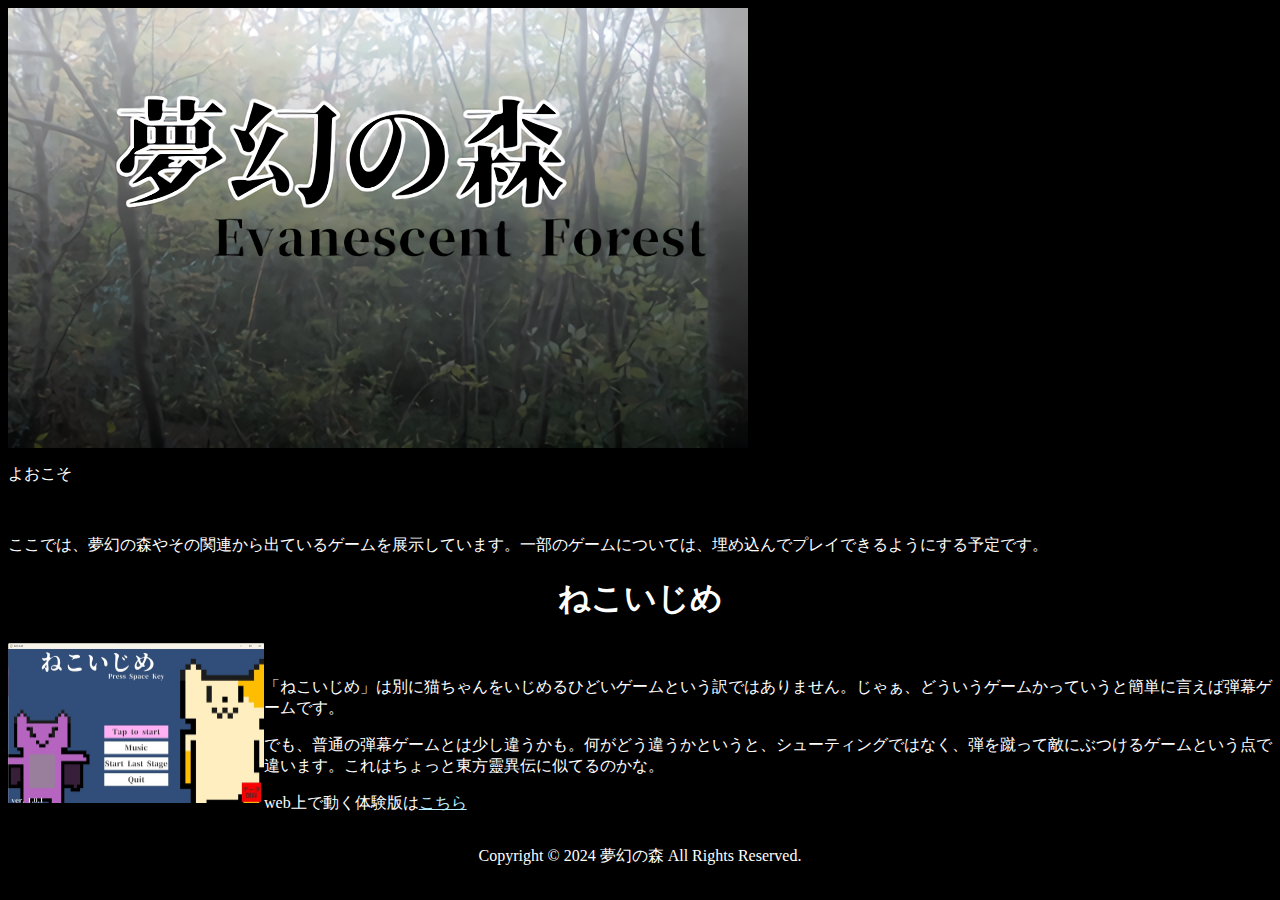
==== game.html @ e6bfeba8 "ゲームの紹介文を追加" ====
<html>
  <head>
    <title>夢幻の森</title>
    <meta charset="UTF-8">
    <style>
      @import url(style.css);
    </style>
  </head>
  <body>
    <header>
      <a href="index.html"><img src="Bannerlike.png"></a>
    </header>
    <p>よおこそ</p><br>
    <p>ここでは、夢幻の森やその関連から出ているゲームを展示しています。一部のゲームについては、埋め込んでプレイできるようにする予定です。</p>
    <h1 style="text-align: center;">ねこいじめ</h1>
    <div class="cont">
      <div class="width:100% height:100%;">
        <img src="thumb/NEKOIJIME_thumb.jpg" width="256">
      </div>
      <div class="width:100%">;
        <p>「ねこいじめ」は別に猫ちゃんをいじめるひどいゲームという訳ではありません。じゃぁ、どういうゲームかっていうと簡単に言えば弾幕ゲームです。</p>
        <p>でも、普通の弾幕ゲームとは少し違うかも。何がどう違うかというと、シューティングではなく、弾を蹴って敵にぶつけるゲームという点で違います。これはちょっと東方靈異伝に似てるのかな。</p>
        <p>web上で動く体験版は<a href="games/NECOIJIME/NECOIJIME.html">こちら</a></p>
      </div>
    </div>
    <footer style="text-align: center;">
      <p>Copyright © 2024 夢幻の森 All Rights Reserved.</p>
    </footer>
  </body>
</html>
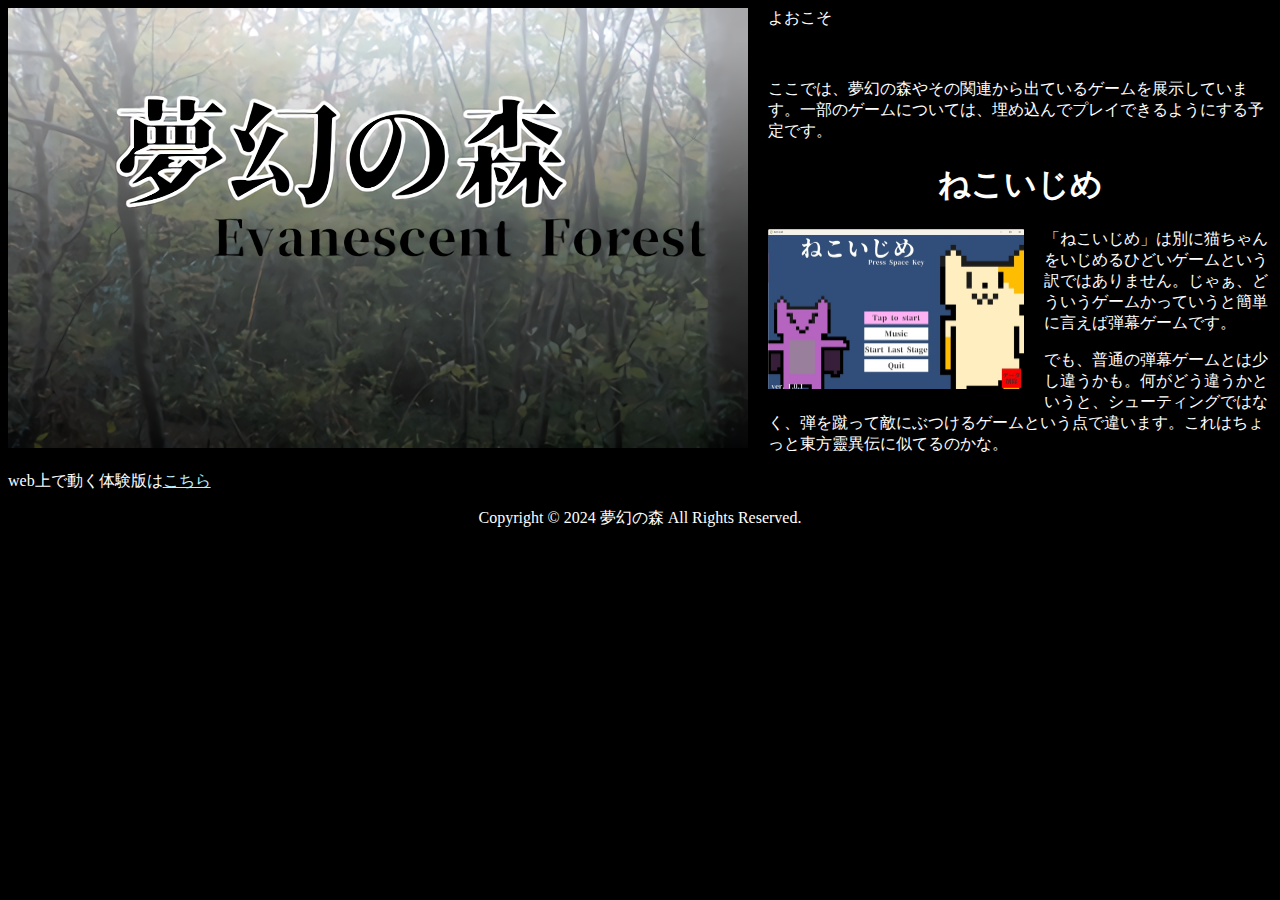
==== commit 280bb621: "Update game.html" ====
--- a/game.html
+++ b/game.html
@@ -4,6 +4,10 @@
     <meta charset="UTF-8">
     <style>
       @import url(style.css);
+      img{
+        float: left;
+        margin: 0 20px 10px 0;
+      }
     </style>
   </head>
   <body>
@@ -13,6 +17,10 @@
     <p>よおこそ</p><br>
     <p>ここでは、夢幻の森やその関連から出ているゲームを展示しています。一部のゲームについては、埋め込んでプレイできるようにする予定です。</p>
     <h1 style="text-align: center;">ねこいじめ</h1>
+    <img src="thumb/NEKOIJIME_thumb.jpg" width="256"><p>「ねこいじめ」は別に猫ちゃんをいじめるひどいゲームという訳ではありません。じゃぁ、どういうゲームかっていうと簡単に言えば弾幕ゲームです。</p>
+        <p>でも、普通の弾幕ゲームとは少し違うかも。何がどう違うかというと、シューティングではなく、弾を蹴って敵にぶつけるゲームという点で違います。これはちょっと東方靈異伝に似てるのかな。</p>
+        <p>web上で動く体験版は<a href="games/NECOIJIME/NECOIJIME.html">こちら</a></p>
+    <!--
     <div class="cont">
       <div class="width:100% height:100%;">
         <img src="thumb/NEKOIJIME_thumb.jpg" width="256">
@@ -23,6 +31,7 @@
         <p>web上で動く体験版は<a href="games/NECOIJIME/NECOIJIME.html">こちら</a></p>
       </div>
     </div>
+    -->
     <footer style="text-align: center;">
       <p>Copyright © 2024 夢幻の森 All Rights Reserved.</p>
     </footer>
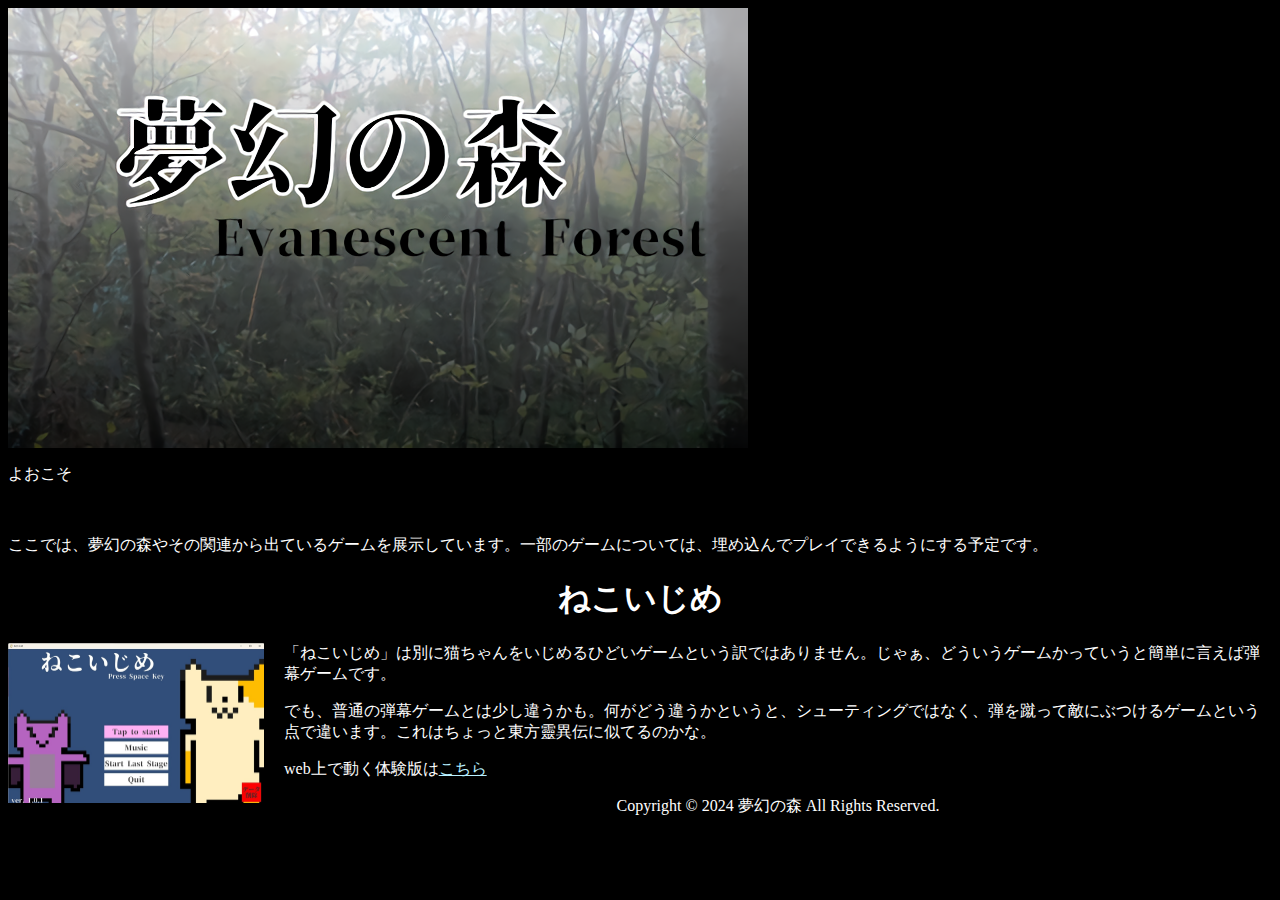
==== commit 99b4bd38: "Update game.html" ====
--- a/game.html
+++ b/game.html
@@ -4,10 +4,6 @@
     <meta charset="UTF-8">
     <style>
       @import url(style.css);
-      img{
-        float: left;
-        margin: 0 20px 10px 0;
-      }
     </style>
   </head>
   <body>
@@ -17,7 +13,7 @@
     <p>よおこそ</p><br>
     <p>ここでは、夢幻の森やその関連から出ているゲームを展示しています。一部のゲームについては、埋め込んでプレイできるようにする予定です。</p>
     <h1 style="text-align: center;">ねこいじめ</h1>
-    <img src="thumb/NEKOIJIME_thumb.jpg" width="256"><p>「ねこいじめ」は別に猫ちゃんをいじめるひどいゲームという訳ではありません。じゃぁ、どういうゲームかっていうと簡単に言えば弾幕ゲームです。</p>
+    <img src="thumb/NEKOIJIME_thumb.jpg" width="256" class="LEFT"><p>「ねこいじめ」は別に猫ちゃんをいじめるひどいゲームという訳ではありません。じゃぁ、どういうゲームかっていうと簡単に言えば弾幕ゲームです。</p>
         <p>でも、普通の弾幕ゲームとは少し違うかも。何がどう違うかというと、シューティングではなく、弾を蹴って敵にぶつけるゲームという点で違います。これはちょっと東方靈異伝に似てるのかな。</p>
         <p>web上で動く体験版は<a href="games/NECOIJIME/NECOIJIME.html">こちら</a></p>
     <!--
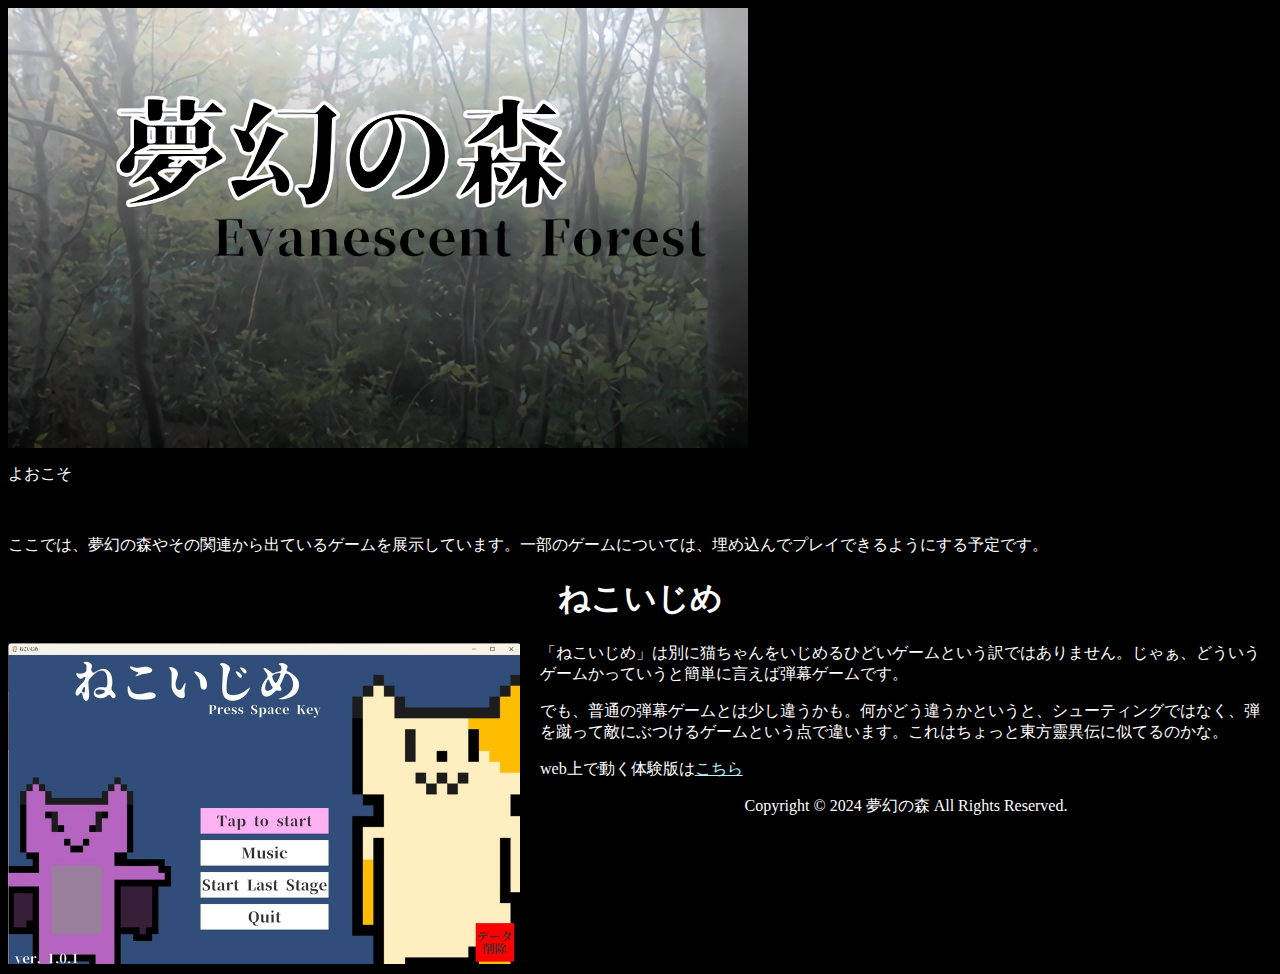
==== commit c1fd9cb7: "Update game.html" ====
--- a/game.html
+++ b/game.html
@@ -13,7 +13,7 @@
     <p>よおこそ</p><br>
     <p>ここでは、夢幻の森やその関連から出ているゲームを展示しています。一部のゲームについては、埋め込んでプレイできるようにする予定です。</p>
     <h1 style="text-align: center;">ねこいじめ</h1>
-    <img src="thumb/NEKOIJIME_thumb.jpg" width="256" class="LEFT"><p>「ねこいじめ」は別に猫ちゃんをいじめるひどいゲームという訳ではありません。じゃぁ、どういうゲームかっていうと簡単に言えば弾幕ゲームです。</p>
+    <p><img src="thumb/NEKOIJIME_thumb.jpg" width="512" class="LEFT_RND">「ねこいじめ」は別に猫ちゃんをいじめるひどいゲームという訳ではありません。じゃぁ、どういうゲームかっていうと簡単に言えば弾幕ゲームです。</p>
         <p>でも、普通の弾幕ゲームとは少し違うかも。何がどう違うかというと、シューティングではなく、弾を蹴って敵にぶつけるゲームという点で違います。これはちょっと東方靈異伝に似てるのかな。</p>
         <p>web上で動く体験版は<a href="games/NECOIJIME/NECOIJIME.html">こちら</a></p>
     <!--
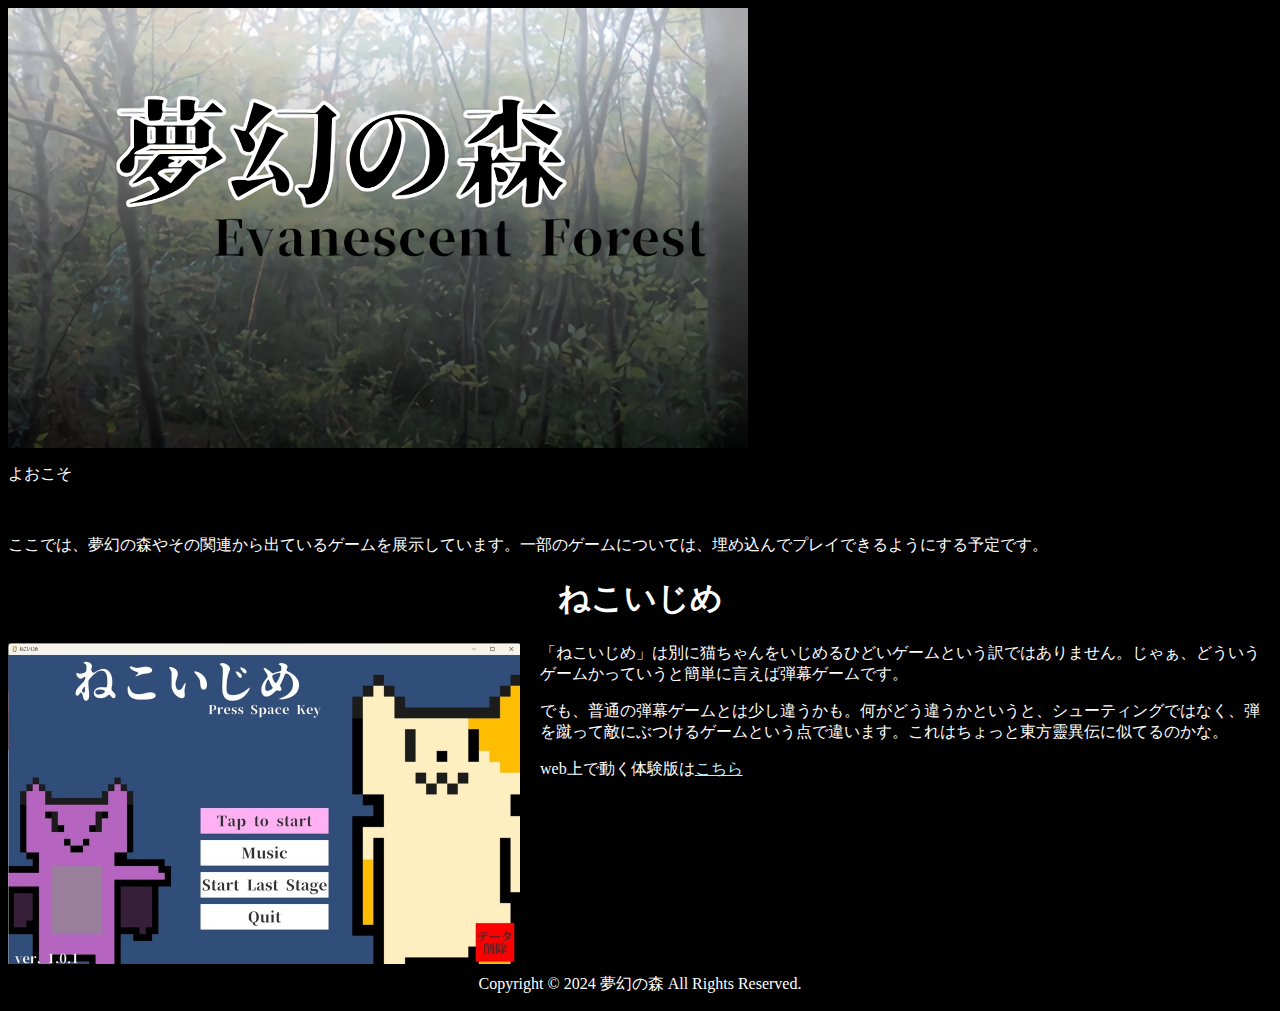
==== commit f731c0bd: "Update game.html" ====
--- a/game.html
+++ b/game.html
@@ -28,7 +28,7 @@
       </div>
     </div>
     -->
-    <footer style="text-align: center;">
+    <footer style="text-align: center;" class="ClearLEFT">
       <p>Copyright © 2024 夢幻の森 All Rights Reserved.</p>
     </footer>
   </body>
